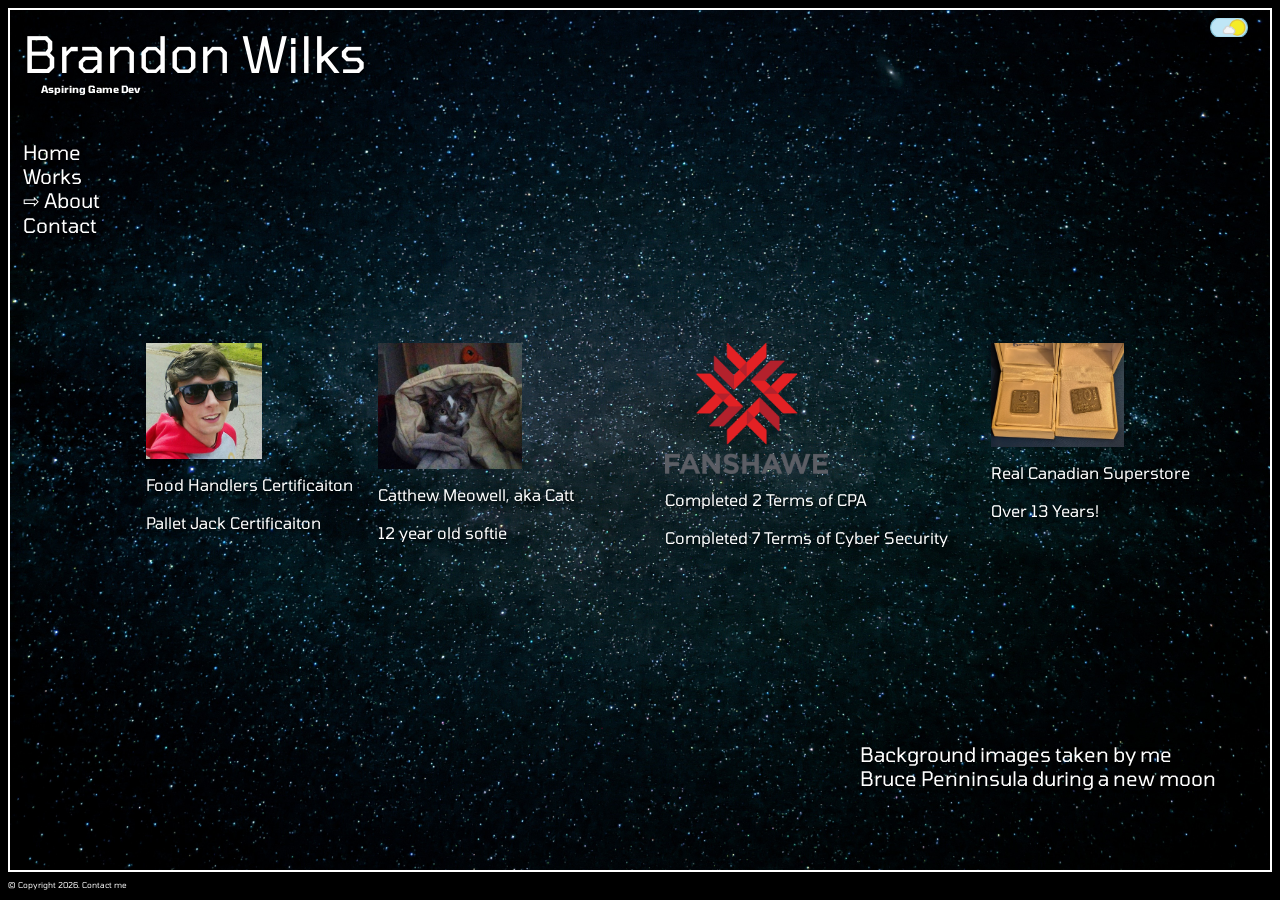
==== about.html @ 19c2da0e "Add files via upload" ====
<!doctype html>
<html>
	<head>
		<meta charset="utf-8">
		<meta name="viewport" content="width=device-width, initial-scale=1">
		<link href="main.css" rel="stylesheet" media="screen">
		
		<link href="https://fonts.googleapis.com/css2?family=Tomorrow:ital,wght@0,100;0,200;0,300;0,400;0,500;0,600;0,700;0,800;0,900;1,100;1,200;1,300;1,400;1,500;1,600;1,700;1,800;1,900&display=swap" rel="stylesheet">        
		
		<title>Brandon W</title>
	</head>
	
	<body>
        <div class="floating-container">
            <header>
                <h1>Brandon Wilks</h1>
                <h5>Aspiring Game Dev</h5>
            </header>
            
            <nav>
                <ul>
                    <li><a href="index.html">Home</a></li>
                    <li><a href="works.html">Works</a></li>
                    <li><a href=#>⇨ About</a></li>
                    <li><a href="contact.html">Contact</a></li>
                </ul>
            </nav>
            
            <main></main>

            <button class="day-night-btn" onclick="toggleMode()"></button>
            <script>
                function toggleMode() {
                    document.querySelector('.floating-container').classList.toggle('light-mode');
                    document.querySelector('.day-night-btn').classList.toggle('light-mode');
                }
            </script>
            
            <div class="about-float">
                <div class="float-item">
                    <img src="images/selfie.jpg" alt="Selfie" class="resized-img">
                    <p>Food Handlers Certificaiton<br><br>Pallet Jack Certificaiton</p>
                </div>
                <div class="float-item">
                    <img src="images/catthew.jpg" alt="Cat Picture" class="resized-img">
                    <p>Catthew Meowell, aka Catt<br><br>12 year old softie</p>
                </div>
                <div class="float-item">
                    <img src="images/fanshawe.png" alt="Fanshawe Logo" class="resized-img"> 
                    <p>Completed 2 Terms of CPA<br><br>Completed 7 Terms of Cyber Security</p>
                </div>
                <div class="float-item">
                    <img src="images/10years.PNG" alt="10 Year Badge" class="resized-img"> 
                    <p>Real Canadian Superstore<br><br>Over 13 Years!</p>
                </div>
            </div>
            <div class="float-right">
                <p> Background images taken by me<br>
                    Bruce Penninsula during a new moon
                </p>
            </div>
        </div>
        
        <footer>
            <p>&copy; Copyright 2026. Contact <a href="mailto:brandonmwilks@gmail.com">me</a></p>
        </footer>
	</body>
</html>
---- main.css ----
.tomorrow-thin {
    font-family: "Tomorrow", sans-serif;
    font-weight: 100;
    font-style: normal;
  }
  
  .tomorrow-extralight {
    font-family: "Tomorrow", sans-serif;
    font-weight: 200;
    font-style: normal;
  }
  
  .tomorrow-light {
    font-family: "Tomorrow", sans-serif;
    font-weight: 300;
    font-style: normal;
  }
  
  .tomorrow-regular {
    font-family: "Tomorrow", sans-serif;
    font-weight: 400;
    font-style: normal;
  }
  
  .tomorrow-medium {
    font-family: "Tomorrow", sans-serif;
    font-weight: 500;
    font-style: normal;
  }
  
  .tomorrow-semibold {
    font-family: "Tomorrow", sans-serif;
    font-weight: 600;
    font-style: normal;
  }
  
  .tomorrow-bold {
    font-family: "Tomorrow", sans-serif;
    font-weight: 700;
    font-style: normal;
  }
  
  .tomorrow-extrabold {
    font-family: "Tomorrow", sans-serif;
    font-weight: 800;
    font-style: normal;
  }
  
  .tomorrow-black {
    font-family: "Tomorrow", sans-serif;
    font-weight: 900;
    font-style: normal;
  }
  
  .tomorrow-thin-italic {
    font-family: "Tomorrow", sans-serif;
    font-weight: 100;
    font-style: italic;
  }
  
  .tomorrow-extralight-italic {
    font-family: "Tomorrow", sans-serif;
    font-weight: 200;
    font-style: italic;
  }
  
  .tomorrow-light-italic {
    font-family: "Tomorrow", sans-serif;
    font-weight: 300;
    font-style: italic;
  }
  
  .tomorrow-regular-italic {
    font-family: "Tomorrow", sans-serif;
    font-weight: 400;
    font-style: italic;
  }
  
  .tomorrow-medium-italic {
    font-family: "Tomorrow", sans-serif;
    font-weight: 500;
    font-style: italic;
  }
  
  .tomorrow-semibold-italic {
    font-family: "Tomorrow", sans-serif;
    font-weight: 600;
    font-style: italic;
  }
  
  .tomorrow-bold-italic {
    font-family: "Tomorrow", sans-serif;
    font-weight: 700;
    font-style: italic;
  }
  
  .tomorrow-extrabold-italic {
    font-family: "Tomorrow", sans-serif;
    font-weight: 800;
    font-style: italic;
  }
  
  .tomorrow-black-italic {
    font-family: "Tomorrow", sans-serif;
    font-weight: 900;
    font-style: italic;
  }
  

body {
    font-family: 'Tomorrow', sans-serif;
    font-weight: 400;
    background-color: black;
}

.floating-container {
    display: flex;
    flex-direction: column;
    height: 96vh;
    padding: 1%;
    box-sizing: border-box;
    background-image: url('images/nightsky.jpg');
    background-size: cover;
    background-position: center;
    background-repeat: no-repeat;
    box-shadow: 0 0 10px rgba(0, 0, 0, 0.1);
    border: 2px solid white;
    margin: 0 auto;
    color: white;
    text-shadow: 2px 2px 5px black;
}
.floating-container.light-mode {
  background-image: url('images/MornSkyClipped.png');
  background-size: cover;
  background-position: center;
  background-repeat: no-repeat;
  color: black;
  text-shadow: 2px 2px 5px white;
}

.day-night-btn{
  position: fixed;
  right: 2.5%;
  top: 2%;
  width: 3%;
  height: auto;
  aspect-ratio: 2;
  background-image: url('images/daytoggle.png');
  background-size: cover;
  background-position: center;
  background-repeat: no-repeat;
  background-color: transparent;
  border: none;
  cursor: pointer;
  outline: none;
}
.day-night-btn.light-mode {
  background-image: url('images/nighttoggle.png');
}

.float-right{
    font-size: clamp(10px, 2vw, 20px);
    position: fixed;
    right: 5%;
    bottom: 10%;
}


.about-float{
    padding-top:5%;
    display: flex;
    flex-direction: row;
    padding-left: 10%;
}

.float-item{
    display: flex;
    flex-direction: column;
    text-align: left;
}

.resized-img {
    width: 50%;
    height: auto;
}

ul{
    font-size: clamp(10px, 2vw, 20px);
    display: flex;
    flex-direction: column;
    list-style: none;
    padding: 0;
    margin: 0;
    margin-top: 5vh;
    margin-bottom: 5vh;
    justify-content: space-evenly;
    align-items: left;
}
.gameList{
    padding: 0;
    margin: 0;
    display: flex;
    flex-direction: row;
    align-items: center;
    justify-content: space-evenly;
}

a{
    text-decoration: none;
    color: inherit;
}

header h1 {
    font-size: clamp(25px, 5vw, 50px);
    text-align: left;
    margin: 0;
    padding: 0;
}

header h5 {
    font-size: clamp(5px, 1vw, 10px);
    text-align: left;
    margin: 0;
    padding: 0;
    padding-left: 2vh;
}

h1 {
    font-size: clamp(15px, 3vw, 30px);
    font-weight: 400;
    text-shadow: 2px 2px 4px rgba(0, 0, 0, 0.6);
}

.game-container {
  display: flex;
  justify-content: center;
  align-items: center;
  height: 100vh;
  background-color: transparent;
}

iframe {
  width: 800px;
  height: 600px;
  border: none;
}

footer{
    font-size: clamp(4px, 1vw, 8px);
    color: white;
    margin-top: 0px;
    margin-bottom: 0px;
    padding-top: 0px;
    padding-bottom: 0px;
}

@media (max-width: 425px) {

  .floating-container {
    display: flex;
    flex-direction: column;
    height: 96vh;
    padding: 1%;
    box-sizing: border-box;
    margin: 0px;
    margin-bottom: 2vh;
  }
  .about-float{
    padding-top:5%;
    display: flex;
    flex-direction: column;
    gap: 10px;
    padding-left: 10%;
    align-items: left;
  }

  .float-item{
    display: flex;
    flex-direction: row;
    gap: 10px;
    text-align: left;
  }

}
@media (max-width: 768px) {

  .about-float{
    flex-wrap: wrap;
    row-gap: 10px;
    padding: 0;
  }
  .float-item{
    display: flex;
    flex-direction: row;
    gap: 10px;
    text-align: left;
  }
}
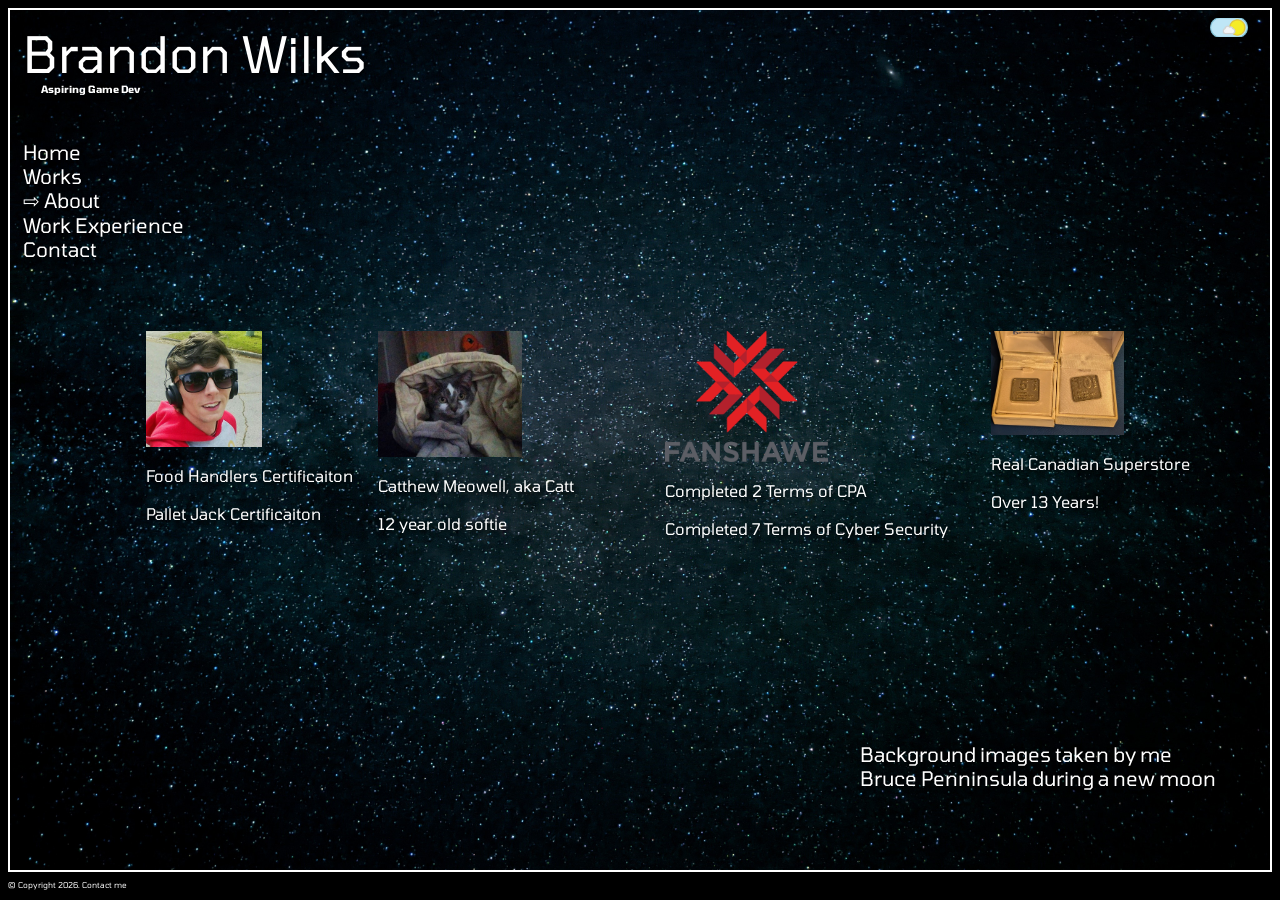
==== commit e54fa048: "Add files via upload" ====
--- a/about.html
+++ b/about.html
@@ -22,6 +22,7 @@
                     <li><a href="index.html">Home</a></li>
                     <li><a href="works.html">Works</a></li>
                     <li><a href=#>⇨ About</a></li>
+                    <li><a href="resume.html">Work Experience</a></li>
                     <li><a href="contact.html">Contact</a></li>
                 </ul>
             </nav>
--- a/main.css
+++ b/main.css
@@ -172,9 +172,18 @@
     flex-direction: row;
     padding-left: 10%;
 }
+.resume-float{
+    padding-top:5%;
+    display: grid;
+    grid-template-columns: 1fr 1fr;
+    justify-content: center;
+    align-self: center;
+    gap: 10%;
+    width: 95%;
+}
 
 .float-item{
-    display: flex;
+    display: block;
     flex-direction: column;
     text-align: left;
 }
@@ -183,6 +192,9 @@
     width: 50%;
     height: auto;
 }
+.tiny-img {
+    width: 20%;
+}
 
 ul{
     font-size: clamp(10px, 2vw, 20px);
@@ -192,7 +204,7 @@
     padding: 0;
     margin: 0;
     margin-top: 5vh;
-    margin-bottom: 5vh;
+    margin-bottom: 1vh;
     justify-content: space-evenly;
     align-items: left;
 }
@@ -229,6 +241,11 @@
     font-size: clamp(15px, 3vw, 30px);
     font-weight: 400;
     text-shadow: 2px 2px 4px rgba(0, 0, 0, 0.6);
+}
+
+h3 {
+  font-style: bold;
+  padding:0;
 }
 
 .game-container {
